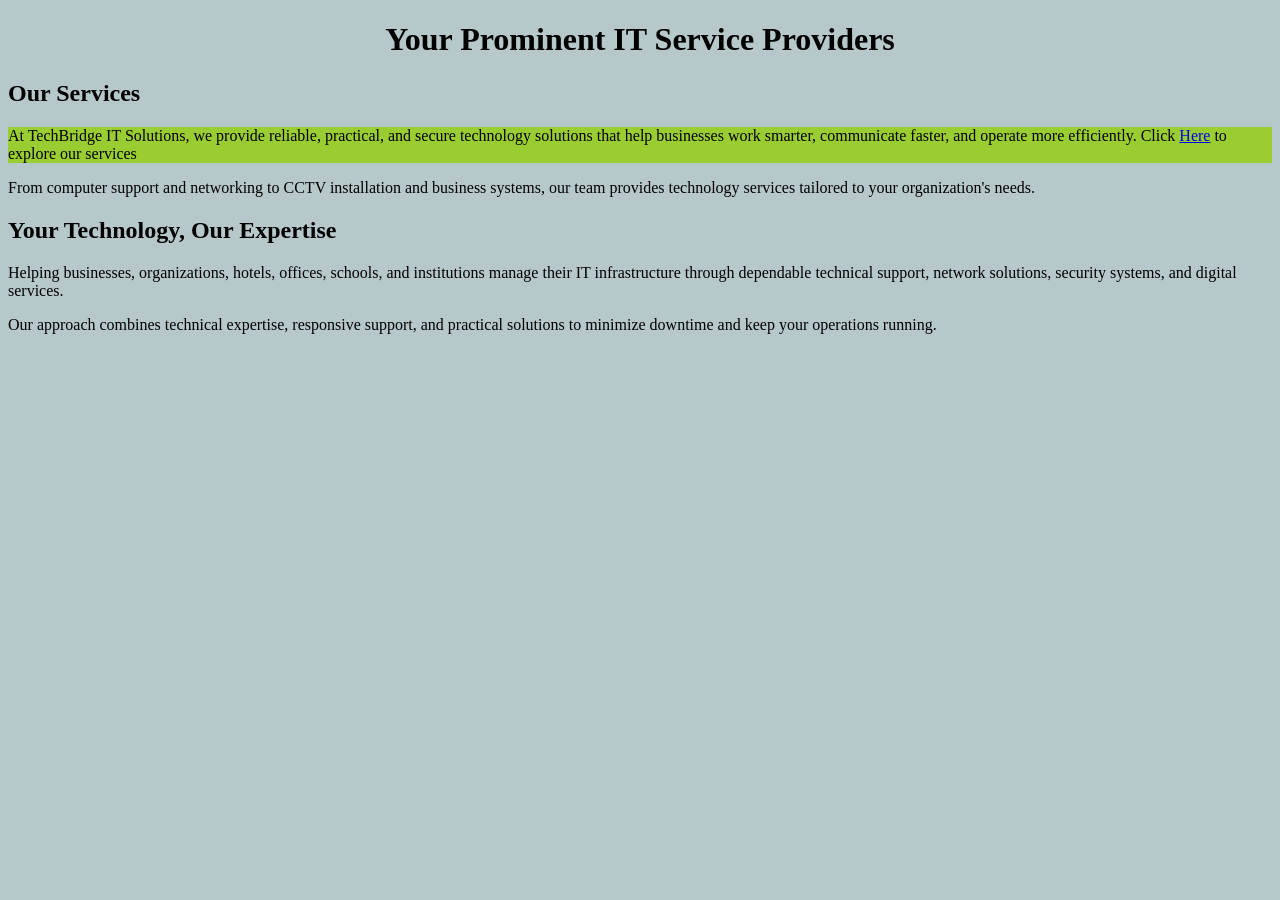
==== index.html @ f992058e "First Commit of all directory files" ====
<!DOCTYPE html>
<html>
    <head>
<title>IT Services</title>
    </head>
    <body style="background-color: rgb(183, 200, 202);">
<h1 Style="Font-family:Verdana;text-align:center;">Your Prominent IT Service Providers</h1>
<h2>Our Services</h2>
<p style="background-color:yellowgreen;" title="About our services">At TechBridge IT Solutions, we provide reliable, practical, and secure technology solutions that help businesses work smarter, communicate faster, and operate more efficiently.
    Click <a href="Services.html">Here</a> to explore our services
</p>
<p>From computer support and networking to CCTV installation and business systems, our team provides technology services tailored to your organization's needs.</p>
<h2>Your Technology, Our Expertise</h2>
<p>Helping businesses, organizations, hotels, offices, schools, and institutions manage their IT infrastructure through dependable technical support, network solutions, security systems, and digital services.</p>
<p>Our approach combines technical expertise, responsive support, and practical solutions to minimize downtime and keep your operations running.</p>
</body>
</html>
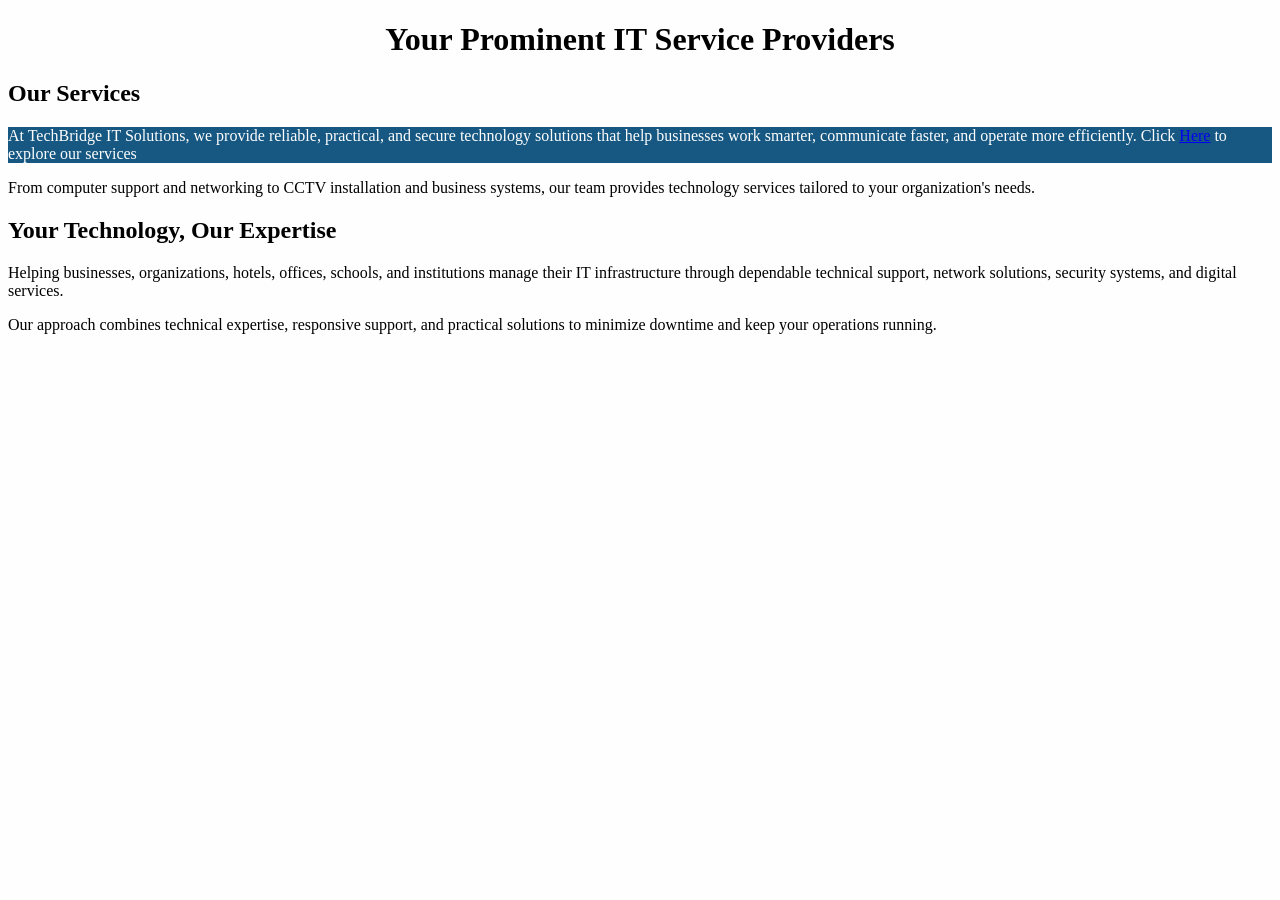
==== commit 7d177ecb: "Index Changed BG-Color and paragraph Bg" ====
--- a/index.html
+++ b/index.html
@@ -3,10 +3,10 @@
     <head>
 <title>IT Services</title>
     </head>
-    <body style="background-color: rgb(183, 200, 202);">
+    <body style="background-color:#fefefe;">
 <h1 Style="Font-family:Verdana;text-align:center;">Your Prominent IT Service Providers</h1>
 <h2>Our Services</h2>
-<p style="background-color:yellowgreen;" title="About our services">At TechBridge IT Solutions, we provide reliable, practical, and secure technology solutions that help businesses work smarter, communicate faster, and operate more efficiently.
+<p style="color:#fefefe;background-color:#175883;" title="About our services;">At TechBridge IT Solutions, we provide reliable, practical, and secure technology solutions that help businesses work smarter, communicate faster, and operate more efficiently.
     Click <a href="Services.html">Here</a> to explore our services
 </p>
 <p>From computer support and networking to CCTV installation and business systems, our team provides technology services tailored to your organization's needs.</p>
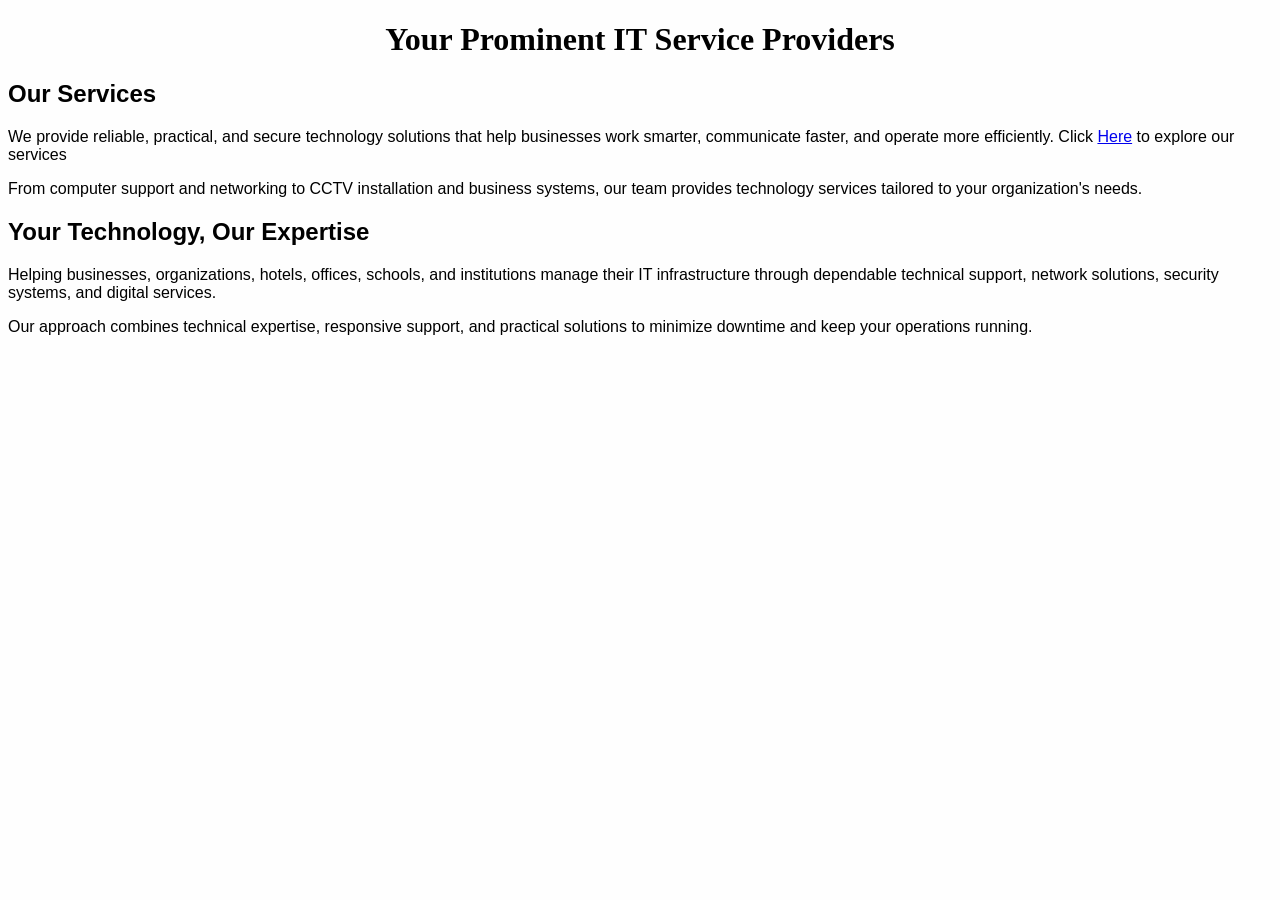
==== commit 11275147: "Changed Paragraph ackground and font on index page" ====
--- a/index.html
+++ b/index.html
@@ -3,10 +3,10 @@
     <head>
 <title>IT Services</title>
     </head>
-    <body style="background-color:#fefefe;">
+    <body style="background-color:#fefefe;font-family:sans-serif;">
 <h1 Style="Font-family:Verdana;text-align:center;">Your Prominent IT Service Providers</h1>
 <h2>Our Services</h2>
-<p style="color:#fefefe;background-color:#175883;" title="About our services;">At TechBridge IT Solutions, we provide reliable, practical, and secure technology solutions that help businesses work smarter, communicate faster, and operate more efficiently.
+<p title="About our services;">We provide reliable, practical, and secure technology solutions that help businesses work smarter, communicate faster, and operate more efficiently.
     Click <a href="Services.html">Here</a> to explore our services
 </p>
 <p>From computer support and networking to CCTV installation and business systems, our team provides technology services tailored to your organization's needs.</p>
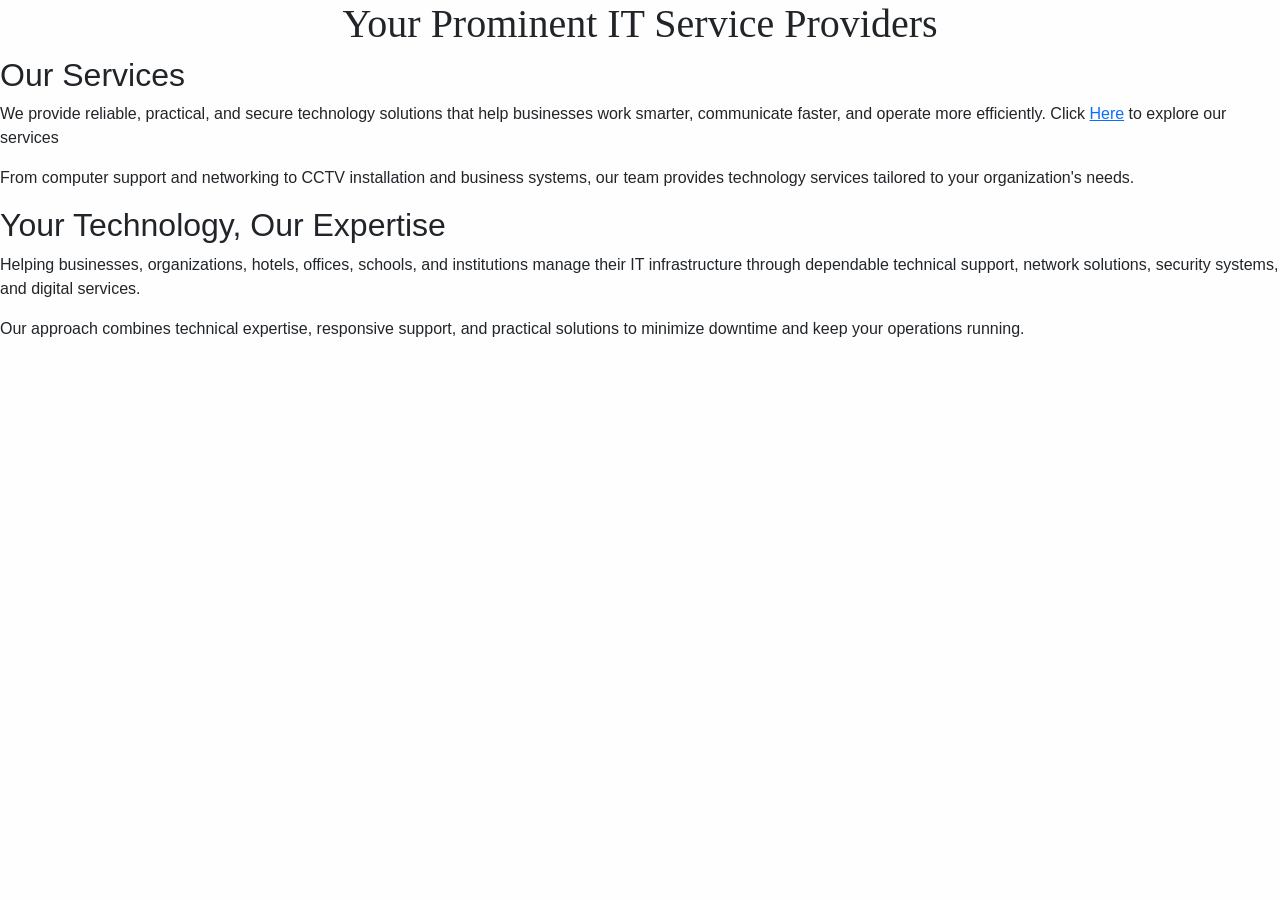
==== commit 39d25975: "Changes on index and Added bootsrap dashboard with grids" ====
--- a/index.html
+++ b/index.html
@@ -1,17 +1,26 @@
 <!DOCTYPE html>
-<html>
+<html lang="en">
     <head>
+        <meta charset="utf-8">
+        <meta name="viewport" content="widith=device-width, initial-scale=1">
 <title>IT Services</title>
+        <link href="https://cdn.jsdelivr.net/npm/bootstrap@5.3.8/dist/css/bootstrap.min.css" rel="stylesheet" integrity="sha384-sRIl4kxILFvY47J16cr9ZwB07vP4J8+LH7qKQnuqkuIAvNWLzeN8tE5YBujZqJLB" crossorigin="anonymous">
     </head>
+
+
     <body style="background-color:#fefefe;font-family:sans-serif;">
 <h1 Style="Font-family:Verdana;text-align:center;">Your Prominent IT Service Providers</h1>
 <h2>Our Services</h2>
 <p title="About our services;">We provide reliable, practical, and secure technology solutions that help businesses work smarter, communicate faster, and operate more efficiently.
     Click <a href="Services.html">Here</a> to explore our services
 </p>
+
 <p>From computer support and networking to CCTV installation and business systems, our team provides technology services tailored to your organization's needs.</p>
 <h2>Your Technology, Our Expertise</h2>
 <p>Helping businesses, organizations, hotels, offices, schools, and institutions manage their IT infrastructure through dependable technical support, network solutions, security systems, and digital services.</p>
 <p>Our approach combines technical expertise, responsive support, and practical solutions to minimize downtime and keep your operations running.</p>
+
+
+<script src="https://cdn.jsdelivr.net/npm/bootstrap@5.3.8/dist/js/bootstrap.bundle.min.js" integrity="sha384-FKyoEForCGlyvwx9Hj09JcYn3nv7wiPVlz7YYwJrWVcXK/BmnVDxM+D2scQbITxI" crossorigin="anonymous"></script>
 </body>
 </html>
